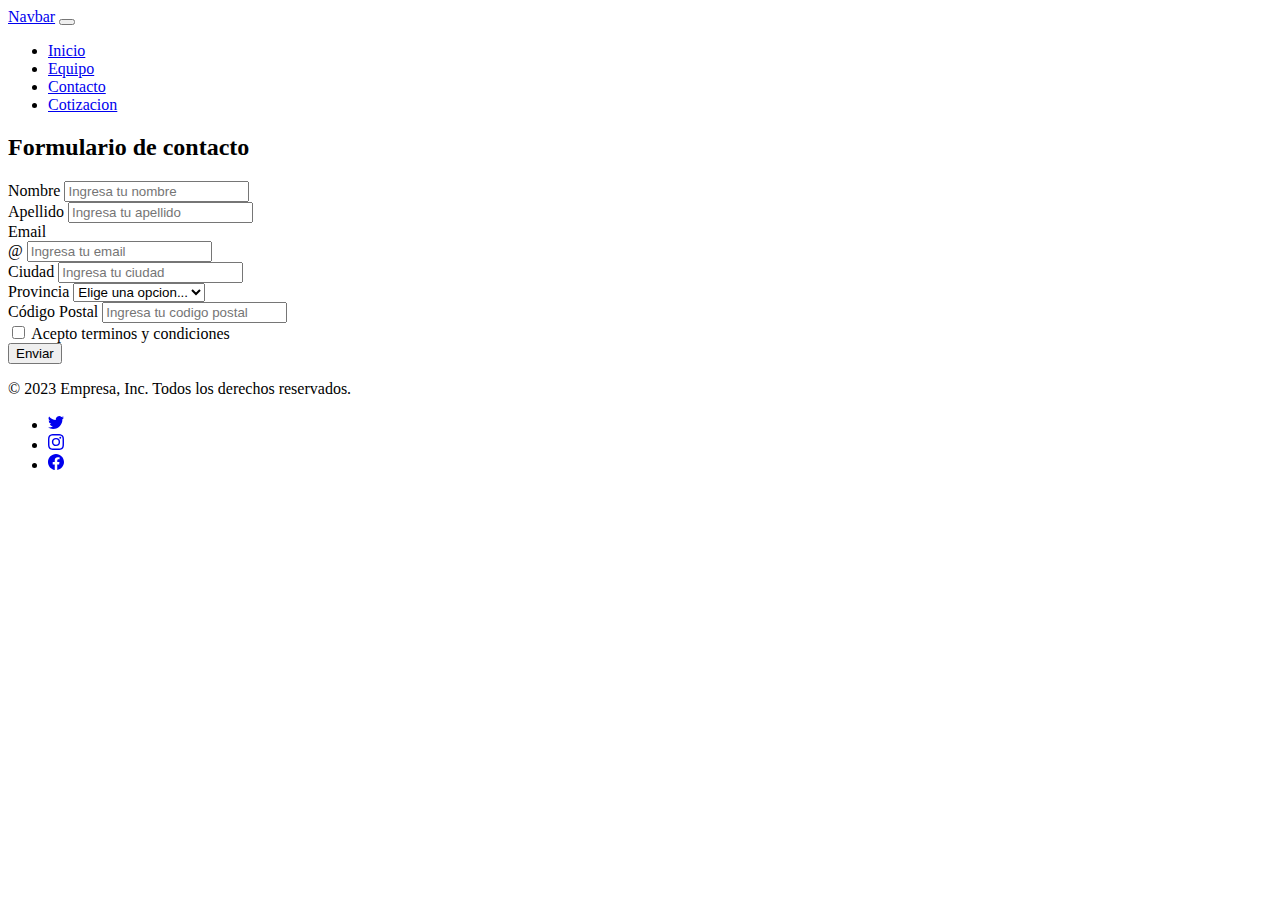
==== contacto.html @ 48c7e13e "Jquery" ====
<!DOCTYPE html>
<html lang="en">
<head>
    <meta charset="UTF-8">
    <meta http-equiv="X-UA-Compatible" content="IE=edge">
    <meta name="viewport" content="width=device-width, initial-scale=1.0">
    <link rel="stylesheet" href="contacto.css">
    <link href="https://cdn.jsdelivr.net/npm/bootstrap@5.3.0-alpha2/dist/css/bootstrap.min.css" rel="stylesheet" integrity="sha384-aFq/bzH65dt+w6FI2ooMVUpc+21e0SRygnTpmBvdBgSdnuTN7QbdgL+OapgHtvPp" crossorigin="anonymous">
    <title>Document</title>
</head>
<body>
    <header>
        <nav class="navbar navbar-expand-lg bg-body-tertiary">
            <div class="container-fluid">
              <a class="navbar-brand" href="index.html">Navbar</a>
              <button class="navbar-toggler" type="button" data-bs-toggle="collapse" data-bs-target="#navbarNav" aria-controls="navbarNav" aria-expanded="false" aria-label="Toggle navigation">
                <span class="navbar-toggler-icon"></span>
              </button>
              <div class="collapse navbar-collapse" id="navbarNav">
                <ul class="navbar-nav">
                  <li class="nav-item">
                    <a class="nav-link active" aria-current="page" href="index.html">Inicio</a>
                  </li>
                  <li class="nav-item">
                    <a class="nav-link" href="equipo.html">Equipo</a>
                  </li>
                  <li class="nav-item">
                    <a class="nav-link" href="contacto.html">Contacto</a>
                  </li>
                  <li class="nav-item">
                    <a class="nav-link" href="cotizacion.html">Cotizacion</a>
                  </li>
                </ul>
              </div>
            </div>
          </nav>
    </header>
    <main class="mainContatco d-flex flex-column justify-content-center align-items-center p-3">
        <h2 class="titulo p-4">Formulario de contacto</h2>
        <form class="row g-3 contactosForm">
          <div class="col-md-4">
            <label for="nombre" class="form-label">Nombre</label>
            <input type="text" class="form-control" id="nombre" placeholder="Ingresa tu nombre" required>
          </div>
          <div class="col-md-4">
            <label for="apellido" class="form-label">Apellido</label>
            <input type="text" class="form-control" id="apellido" placeholder="Ingresa tu apellido" required>
          </div>
          <div class="col-md-4">
            <label for="email" class="form-label">Email</label>
            <div class="input-group">
              <span class="input-group-text" id="inputGroupPrepend2">@</span>
              <input type="text" class="form-control" id="email" aria-describedby="inputGroupPrepend2" placeholder="Ingresa tu email" required>
            </div>
          </div>
          <div class="col-md-6">
            <label for="ciudad" class="form-label">Ciudad</label>
            <input type="text" class="form-control" id="ciudad" placeholder="Ingresa tu ciudad" required>
          </div>
          <div class="col-md-3">
            <label for="provincia" class="form-label">Provincia</label>
            <select class="form-select" id="provincia" required>
              <option selected disabled value="">Elige una opcion...</option>
              <option value="Buenos Aires">Buenos Aires</option>
              <option value="Cordoba">Córdoba</option>
              <option value="Santa Fe">Sante Fe</option>
              <option value="Mendoza">Mendoza</option>
            </select>
          </div>
          <div class="col-md-3">
            <label for="codPos" class="form-label">Código Postal</label>
            <input type="text" class="form-control" id="codPos" placeholder="Ingresa tu codigo postal" required>
          </div>
          <div class="col-12">
            <div class="form-check">
              <input class="form-check-input" type="checkbox" value="" id="terminos" required>
              <label class="form-check-label" for="terminos">
                Acepto terminos y condiciones
              </label>
            </div>
          </div>
          <div class="col-12">
            <button class="btn btn-primary" type="submit">Enviar</button>
          </div>
        </form>
    </main>
    <div class="container">
      <footer class="py-5">    
        <div class="d-flex justify-content-center py-4 my-4 border-top">
          <p>&copy; 2023 Empresa, Inc. Todos los derechos reservados.</p>
          <ul class="list-unstyled d-flex">
            <li class="ms-3"><a class="link-secondary" target="_blank" href="https://twitter.com/"><svg xmlns="http://www.w3.org/2000/svg" width="16" height="16" fill="currentColor" class="bi bi-twitter" viewBox="0 0 16 16">
              <path d="M5.026 15c6.038 0 9.341-5.003 9.341-9.334 0-.14 0-.282-.006-.422A6.685 6.685 0 0 0 16 3.542a6.658 6.658 0 0 1-1.889.518 3.301 3.301 0 0 0 1.447-1.817 6.533 6.533 0 0 1-2.087.793A3.286 3.286 0 0 0 7.875 6.03a9.325 9.325 0 0 1-6.767-3.429 3.289 3.289 0 0 0 1.018 4.382A3.323 3.323 0 0 1 .64 6.575v.045a3.288 3.288 0 0 0 2.632 3.218 3.203 3.203 0 0 1-.865.115 3.23 3.23 0 0 1-.614-.057 3.283 3.283 0 0 0 3.067 2.277A6.588 6.588 0 0 1 .78 13.58a6.32 6.32 0 0 1-.78-.045A9.344 9.344 0 0 0 5.026 15z"/>
            </svg></a></li>
            <li class="ms-3"><a class="link-secondary" target="_blank" href="https://www.instagram.com/"><svg xmlns="http://www.w3.org/2000/svg" width="16" height="16" fill="currentColor" class="bi bi-instagram" viewBox="0 0 16 16">
              <path d="M8 0C5.829 0 5.556.01 4.703.048 3.85.088 3.269.222 2.76.42a3.917 3.917 0 0 0-1.417.923A3.927 3.927 0 0 0 .42 2.76C.222 3.268.087 3.85.048 4.7.01 5.555 0 5.827 0 8.001c0 2.172.01 2.444.048 3.297.04.852.174 1.433.372 1.942.205.526.478.972.923 1.417.444.445.89.719 1.416.923.51.198 1.09.333 1.942.372C5.555 15.99 5.827 16 8 16s2.444-.01 3.298-.048c.851-.04 1.434-.174 1.943-.372a3.916 3.916 0 0 0 1.416-.923c.445-.445.718-.891.923-1.417.197-.509.332-1.09.372-1.942C15.99 10.445 16 10.173 16 8s-.01-2.445-.048-3.299c-.04-.851-.175-1.433-.372-1.941a3.926 3.926 0 0 0-.923-1.417A3.911 3.911 0 0 0 13.24.42c-.51-.198-1.092-.333-1.943-.372C10.443.01 10.172 0 7.998 0h.003zm-.717 1.442h.718c2.136 0 2.389.007 3.232.046.78.035 1.204.166 1.486.275.373.145.64.319.92.599.28.28.453.546.598.92.11.281.24.705.275 1.485.039.843.047 1.096.047 3.231s-.008 2.389-.047 3.232c-.035.78-.166 1.203-.275 1.485a2.47 2.47 0 0 1-.599.919c-.28.28-.546.453-.92.598-.28.11-.704.24-1.485.276-.843.038-1.096.047-3.232.047s-2.39-.009-3.233-.047c-.78-.036-1.203-.166-1.485-.276a2.478 2.478 0 0 1-.92-.598 2.48 2.48 0 0 1-.6-.92c-.109-.281-.24-.705-.275-1.485-.038-.843-.046-1.096-.046-3.233 0-2.136.008-2.388.046-3.231.036-.78.166-1.204.276-1.486.145-.373.319-.64.599-.92.28-.28.546-.453.92-.598.282-.11.705-.24 1.485-.276.738-.034 1.024-.044 2.515-.045v.002zm4.988 1.328a.96.96 0 1 0 0 1.92.96.96 0 0 0 0-1.92zm-4.27 1.122a4.109 4.109 0 1 0 0 8.217 4.109 4.109 0 0 0 0-8.217zm0 1.441a2.667 2.667 0 1 1 0 5.334 2.667 2.667 0 0 1 0-5.334z"/>
            </svg></a></li>
            <li class="ms-3"><a class="link-secondary" target="_blank" href="www.facebook.com"><svg xmlns="http://www.w3.org/2000/svg" width="16" height="16" fill="currentColor" class="bi bi-facebook" viewBox="0 0 16 16">
              <path d="M16 8.049c0-4.446-3.582-8.05-8-8.05C3.58 0-.002 3.603-.002 8.05c0 4.017 2.926 7.347 6.75 7.951v-5.625h-2.03V8.05H6.75V6.275c0-2.017 1.195-3.131 3.022-3.131.876 0 1.791.157 1.791.157v1.98h-1.009c-.993 0-1.303.621-1.303 1.258v1.51h2.218l-.354 2.326H9.25V16c3.824-.604 6.75-3.934 6.75-7.951z"/>
            </svg></a></li>
          </ul>
        </div>
      </footer>
    </div>
    <script src="https://code.jquery.com/jquery-3.6.4.min.js" integrity="sha256-oP6HI9z1XaZNBrJURtCoUT5SUnxFr8s3BzRl+cbzUq8=" crossorigin="anonymous"></script>
    <script src="https://cdn.jsdelivr.net/npm/bootstrap@5.3.0-alpha2/dist/js/bootstrap.bundle.min.js" integrity="sha384-qKXV1j0HvMUeCBQ+QVp7JcfGl760yU08IQ+GpUo5hlbpg51QRiuqHAJz8+BrxE/N" crossorigin="anonymous"></script>
    <script src="contacto.js"></script>
</body>
</html>
---- contacto.css ----
a:hover{
    text-shadow: 1px 1px 1px rgba(37, 162, 204, 0.467);
}
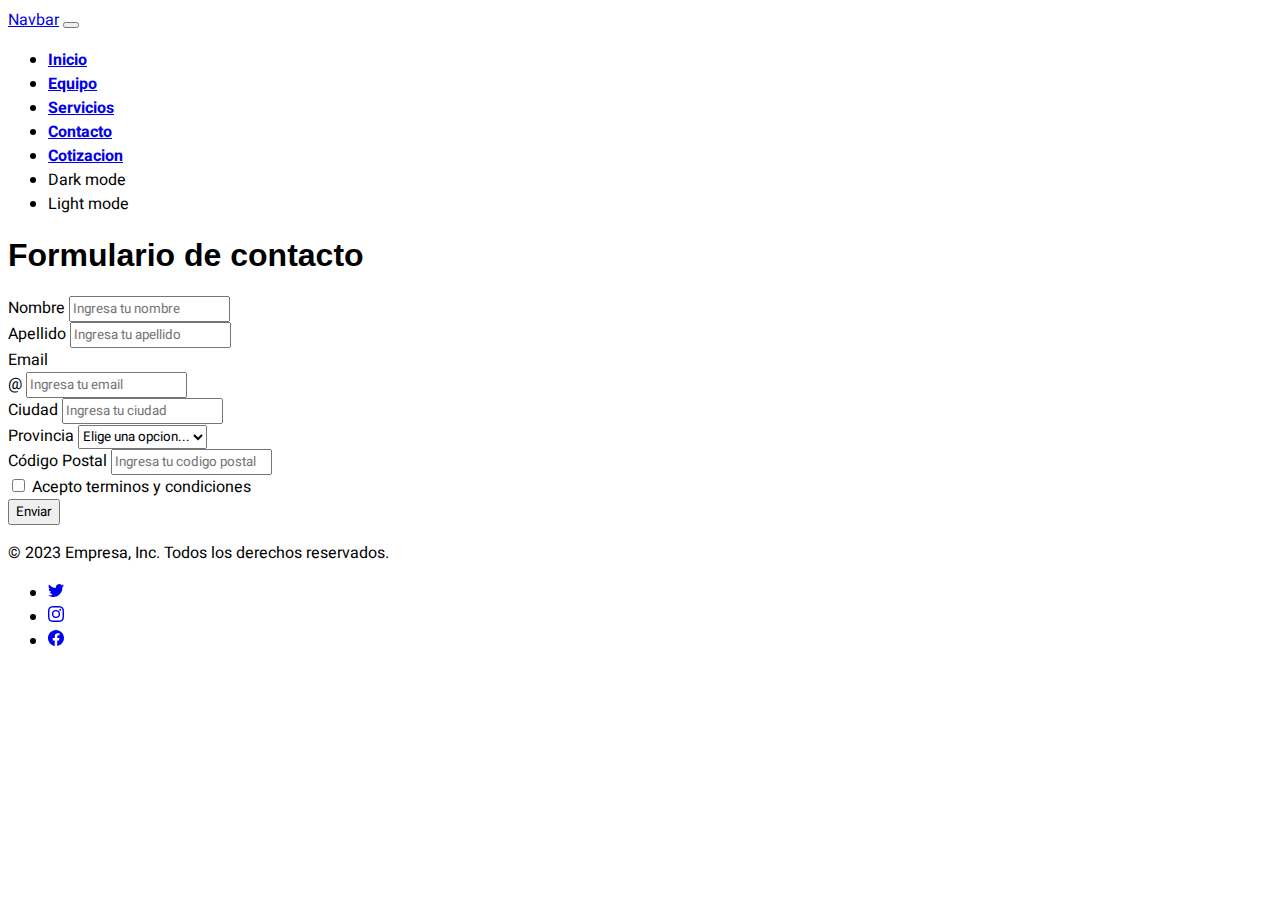
==== commit b76160d5: "Styles, dark mode" ====
--- a/contacto.html
+++ b/contacto.html
@@ -4,40 +4,52 @@
     <meta charset="UTF-8">
     <meta http-equiv="X-UA-Compatible" content="IE=edge">
     <meta name="viewport" content="width=device-width, initial-scale=1.0">
-    <link rel="stylesheet" href="contacto.css">
+    <link rel="stylesheet" href="style.css">
     <link href="https://cdn.jsdelivr.net/npm/bootstrap@5.3.0-alpha2/dist/css/bootstrap.min.css" rel="stylesheet" integrity="sha384-aFq/bzH65dt+w6FI2ooMVUpc+21e0SRygnTpmBvdBgSdnuTN7QbdgL+OapgHtvPp" crossorigin="anonymous">
-    <title>Document</title>
+    <link rel="preconnect" href="https://fonts.googleapis.com">
+    <link rel="preconnect" href="https://fonts.gstatic.com" crossorigin>
+    <link href="https://fonts.googleapis.com/css2?family=Heebo:wght@300&family=Monoton&display=swap" rel="stylesheet">
+    <title>Proyecto AP4.0</title>
 </head>
 <body>
     <header>
-        <nav class="navbar navbar-expand-lg bg-body-tertiary">
-            <div class="container-fluid">
-              <a class="navbar-brand" href="index.html">Navbar</a>
-              <button class="navbar-toggler" type="button" data-bs-toggle="collapse" data-bs-target="#navbarNav" aria-controls="navbarNav" aria-expanded="false" aria-label="Toggle navigation">
-                <span class="navbar-toggler-icon"></span>
-              </button>
-              <div class="collapse navbar-collapse" id="navbarNav">
-                <ul class="navbar-nav">
-                  <li class="nav-item">
-                    <a class="nav-link active" aria-current="page" href="index.html">Inicio</a>
-                  </li>
-                  <li class="nav-item">
-                    <a class="nav-link" href="equipo.html">Equipo</a>
-                  </li>
-                  <li class="nav-item">
-                    <a class="nav-link" href="contacto.html">Contacto</a>
-                  </li>
-                  <li class="nav-item">
-                    <a class="nav-link" href="cotizacion.html">Cotizacion</a>
-                  </li>
-                </ul>
-              </div>
-            </div>
-          </nav>
+      <nav class="navbar navbar-expand-lg bg-body-tertiary">
+        <div class="container-fluid">
+          <a class="navbar-brand" href="index.html">Navbar</a>
+          <button class="navbar-toggler" type="button" data-bs-toggle="collapse" data-bs-target="#navbarNav" aria-controls="navbarNav" aria-expanded="false" aria-label="Toggle navigation">
+            <span class="navbar-toggler-icon"></span>
+          </button>
+          <div class="collapse navbar-collapse" id="navbarNav">
+            <ul class="navbar-nav">
+              <li class="nav-item">
+                <a class="nav-link navlink" aria-current="page" href="index.html">Inicio</a>
+              </li>
+              <li class="nav-item">
+                <a class="nav-link navlink" href="equipo.html">Equipo</a>
+              </li>
+              <li class="nav-item">
+                <a class="nav-link navlink" href="servicios.html">Servicios</a>
+              </li>
+              <li class="nav-item">
+                <a class="nav-link navlink" href="contacto.html">Contacto</a>
+              </li>
+              <li class="nav-item">
+                <a class="nav-link navlink" href="cotizacion.html">Cotizacion</a>
+              </li>
+              <li class="nav-item">
+                <a class="nav-link text-secondary dark ms-5">Dark mode</a>
+              </li>
+              <li class="nav-item">
+                <a class="nav-link text-secondary light ms-5 invisible">Light mode</a>
+              </li>
+            </ul>
+          </div>
+        </div>
+      </nav>
     </header>
     <main class="mainContatco d-flex flex-column justify-content-center align-items-center p-3">
-        <h2 class="titulo p-4">Formulario de contacto</h2>
-        <form class="row g-3 contactosForm">
+        <h1 class="titulo p-4">Formulario de contacto</h1>
+        <form class="row col-8 g-3 contactosForm">
           <div class="col-md-4">
             <label for="nombre" class="form-label">Nombre</label>
             <input type="text" class="form-control" id="nombre" placeholder="Ingresa tu nombre" required>
@@ -104,6 +116,6 @@
     </div>
     <script src="https://code.jquery.com/jquery-3.6.4.min.js" integrity="sha256-oP6HI9z1XaZNBrJURtCoUT5SUnxFr8s3BzRl+cbzUq8=" crossorigin="anonymous"></script>
     <script src="https://cdn.jsdelivr.net/npm/bootstrap@5.3.0-alpha2/dist/js/bootstrap.bundle.min.js" integrity="sha384-qKXV1j0HvMUeCBQ+QVp7JcfGl760yU08IQ+GpUo5hlbpg51QRiuqHAJz8+BrxE/N" crossorigin="anonymous"></script>
-    <script src="contacto.js"></script>
+    <script src="index.js"></script>
 </body>
 </html>--- a/style.css
+++ b/style.css
@@ -0,0 +1,29 @@
+*{
+    font-family: 'Heebo', sans-serif;
+}
+
+a:hover{
+    text-shadow: 1px 1px 1px rgba(37, 162, 204, 0.467);
+}
+
+.dark:hover{
+    text-shadow: 1px 1px 1px rgba(12, 12, 12, 0.903);
+    cursor: pointer;
+}
+.light:hover{
+    text-shadow: 1px 1px 1px rgba(252, 252, 252, 0.983);
+    cursor: pointer;
+}
+
+.imagenService{
+    width: 250px;
+}
+
+.titulo{
+    font-family: 'Franklin Gothic Medium', 'Arial Narrow', Arial, sans-serif
+}
+
+.navlink{
+    font-weight: bold !important;
+}
+
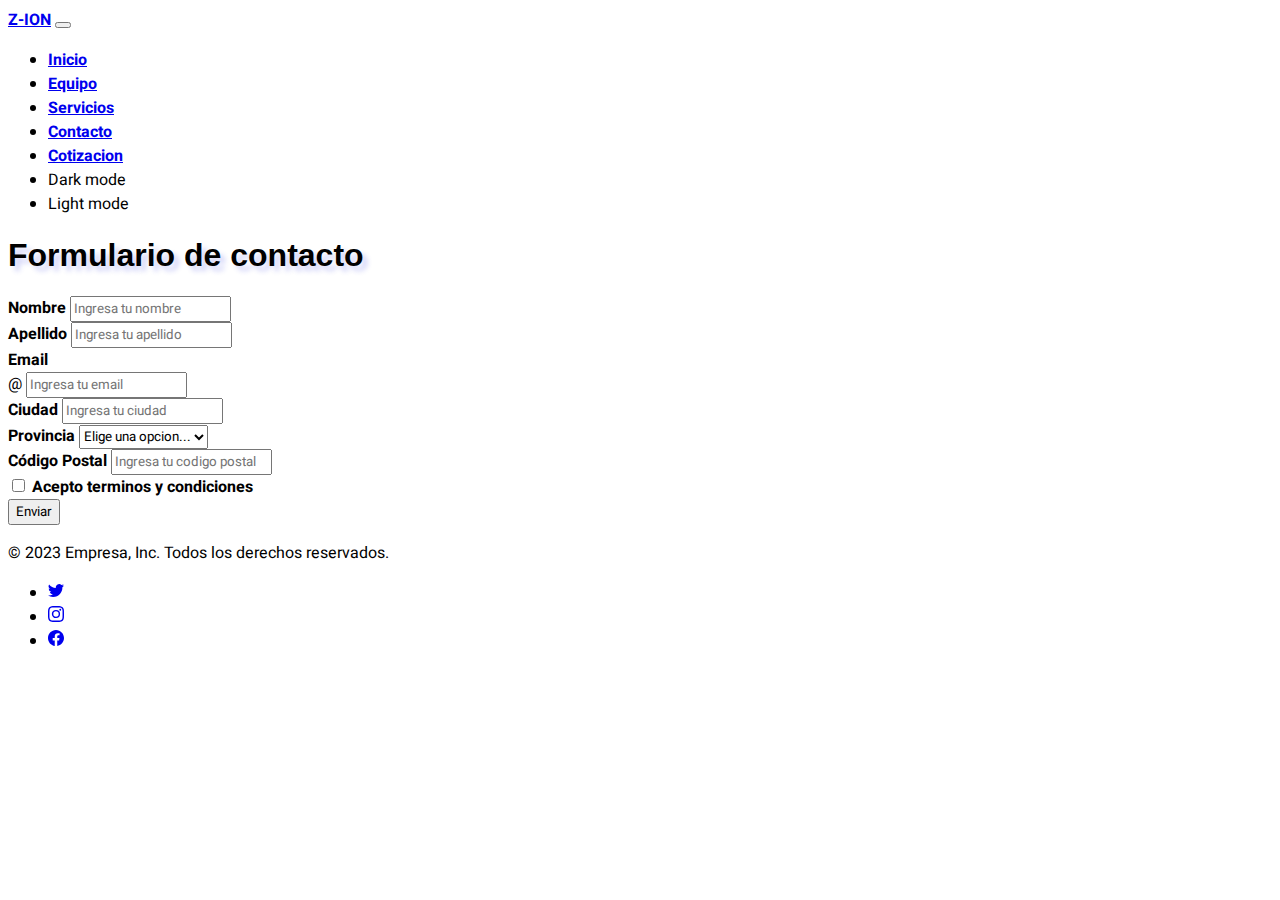
==== commit be948a76: "cambio en navbar" ====
--- a/contacto.html
+++ b/contacto.html
@@ -15,7 +15,7 @@
     <header>
       <nav class="navbar navbar-expand-lg bg-body-tertiary">
         <div class="container-fluid">
-          <a class="navbar-brand" href="index.html">Navbar</a>
+          <a class="navbar-brand ps-3" href="index.html"><strong>Z-ION</strong></a>
           <button class="navbar-toggler" type="button" data-bs-toggle="collapse" data-bs-target="#navbarNav" aria-controls="navbarNav" aria-expanded="false" aria-label="Toggle navigation">
             <span class="navbar-toggler-icon"></span>
           </button>
--- a/style.css
+++ b/style.css
@@ -3,7 +3,7 @@
 }
 
 a:hover{
-    text-shadow: 1px 1px 1px rgba(37, 162, 204, 0.467);
+    text-shadow: 1px 1px 1px rgba(55, 63, 222, 0.383);
 }
 
 .dark:hover{
@@ -20,10 +20,19 @@
 }
 
 .titulo{
-    font-family: 'Franklin Gothic Medium', 'Arial Narrow', Arial, sans-serif
+    font-family: 'Franklin Gothic Medium', 'Arial Narrow', Arial, sans-serif;
+    text-shadow: 5px 5px 5px rgba(55, 63, 222, 0.225)
 }
 
 .navlink{
     font-weight: bold !important;
 }
 
+.card{
+    box-shadow: 5px 5px 5px rgba(55, 64, 222, 0.742), -5px -5px 5px rgba(55, 64, 222, 0.742) ;
+}
+
+label{
+    font-weight: bolder;
+}
+
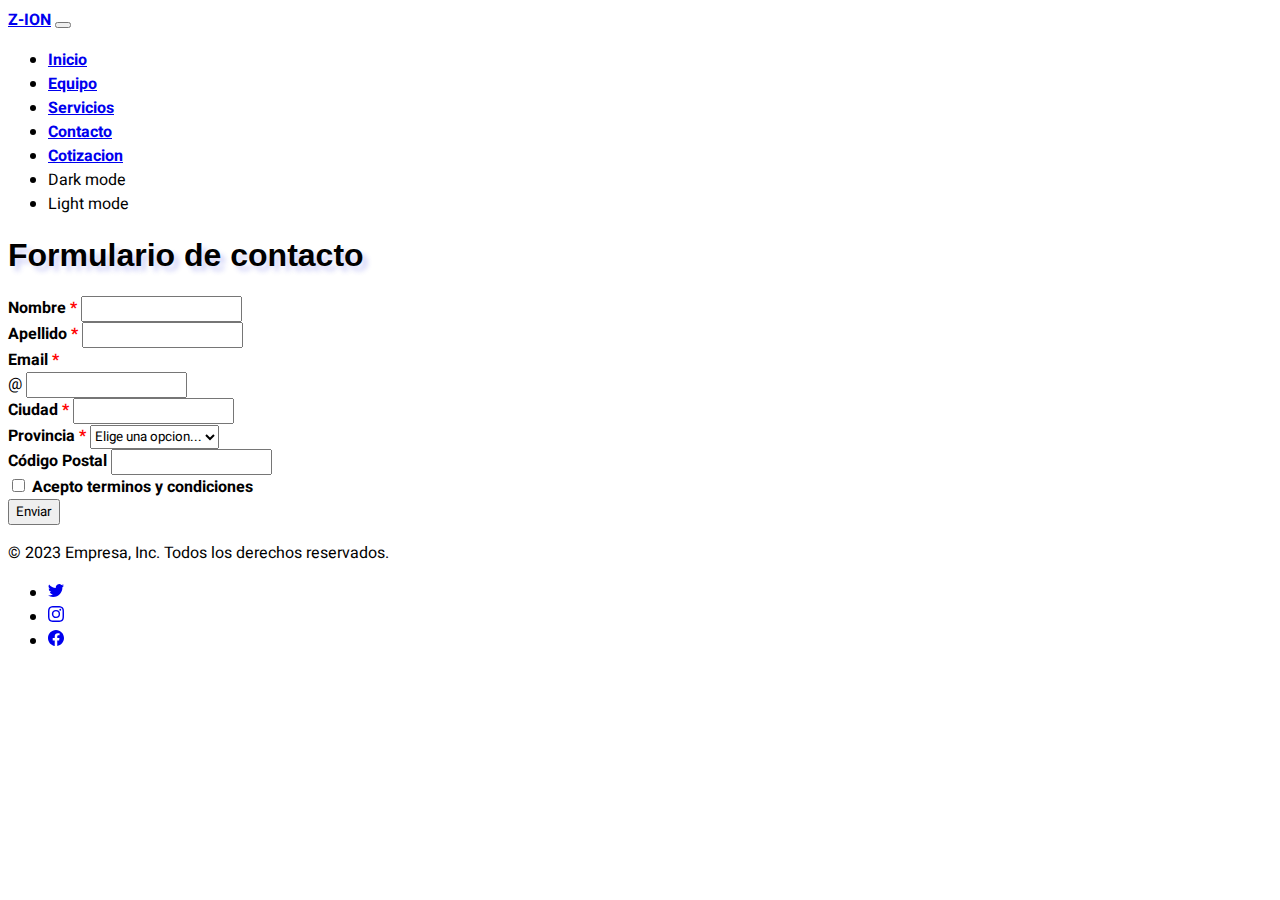
==== commit a224864c: "cambios finales" ====
--- a/contacto.html
+++ b/contacto.html
@@ -51,26 +51,26 @@
         <h1 class="titulo p-4">Formulario de contacto</h1>
         <form class="row col-8 g-3 contactosForm">
           <div class="col-md-4">
-            <label for="nombre" class="form-label">Nombre</label>
-            <input type="text" class="form-control" id="nombre" placeholder="Ingresa tu nombre" required>
+            <label for="nombre" class="form-label">Nombre <span class="obligatorio">*</span></label>
+            <input type="text" class="form-control" id="nombre" required>
           </div>
           <div class="col-md-4">
-            <label for="apellido" class="form-label">Apellido</label>
-            <input type="text" class="form-control" id="apellido" placeholder="Ingresa tu apellido" required>
+            <label for="apellido" class="form-label">Apellido <span class="obligatorio">*</span></label>
+            <input type="text" class="form-control" id="apellido"  required>
           </div>
           <div class="col-md-4">
-            <label for="email" class="form-label">Email</label>
+            <label for="email" class="form-label">Email <span class="obligatorio">*</span></label>
             <div class="input-group">
               <span class="input-group-text" id="inputGroupPrepend2">@</span>
-              <input type="text" class="form-control" id="email" aria-describedby="inputGroupPrepend2" placeholder="Ingresa tu email" required>
+              <input type="text" class="form-control" id="email" aria-describedby="inputGroupPrepend2" required>
             </div>
           </div>
           <div class="col-md-6">
-            <label for="ciudad" class="form-label">Ciudad</label>
-            <input type="text" class="form-control" id="ciudad" placeholder="Ingresa tu ciudad" required>
+            <label for="ciudad" class="form-label">Ciudad <span class="obligatorio">*</span></label>
+            <input type="text" class="form-control" id="ciudad" required>
           </div>
           <div class="col-md-3">
-            <label for="provincia" class="form-label">Provincia</label>
+            <label for="provincia" class="form-label">Provincia <span class="obligatorio">*</span></label>
             <select class="form-select" id="provincia" required>
               <option selected disabled value="">Elige una opcion...</option>
               <option value="Buenos Aires">Buenos Aires</option>
@@ -81,7 +81,7 @@
           </div>
           <div class="col-md-3">
             <label for="codPos" class="form-label">Código Postal</label>
-            <input type="text" class="form-control" id="codPos" placeholder="Ingresa tu codigo postal" required>
+            <input type="text" class="form-control" id="codPos" required>
           </div>
           <div class="col-12">
             <div class="form-check">
--- a/style.css
+++ b/style.css
@@ -18,6 +18,13 @@
 .imagenService{
     width: 250px;
 }
+.imagenService:hover{
+    box-shadow: 5px 5px 5px rgba(55, 64, 222, 0.742)
+}
+
+.servicios{
+    width: 50%;
+}
 
 .titulo{
     font-family: 'Franklin Gothic Medium', 'Arial Narrow', Arial, sans-serif;
@@ -36,3 +43,19 @@
     font-weight: bolder;
 }
 
+.container {
+    max-width: 900px;
+}
+
+.oculto {
+    display: none;
+}
+
+.botonC{
+    margin-top: 10px;
+}
+
+.obligatorio{
+    color: red;
+}
+
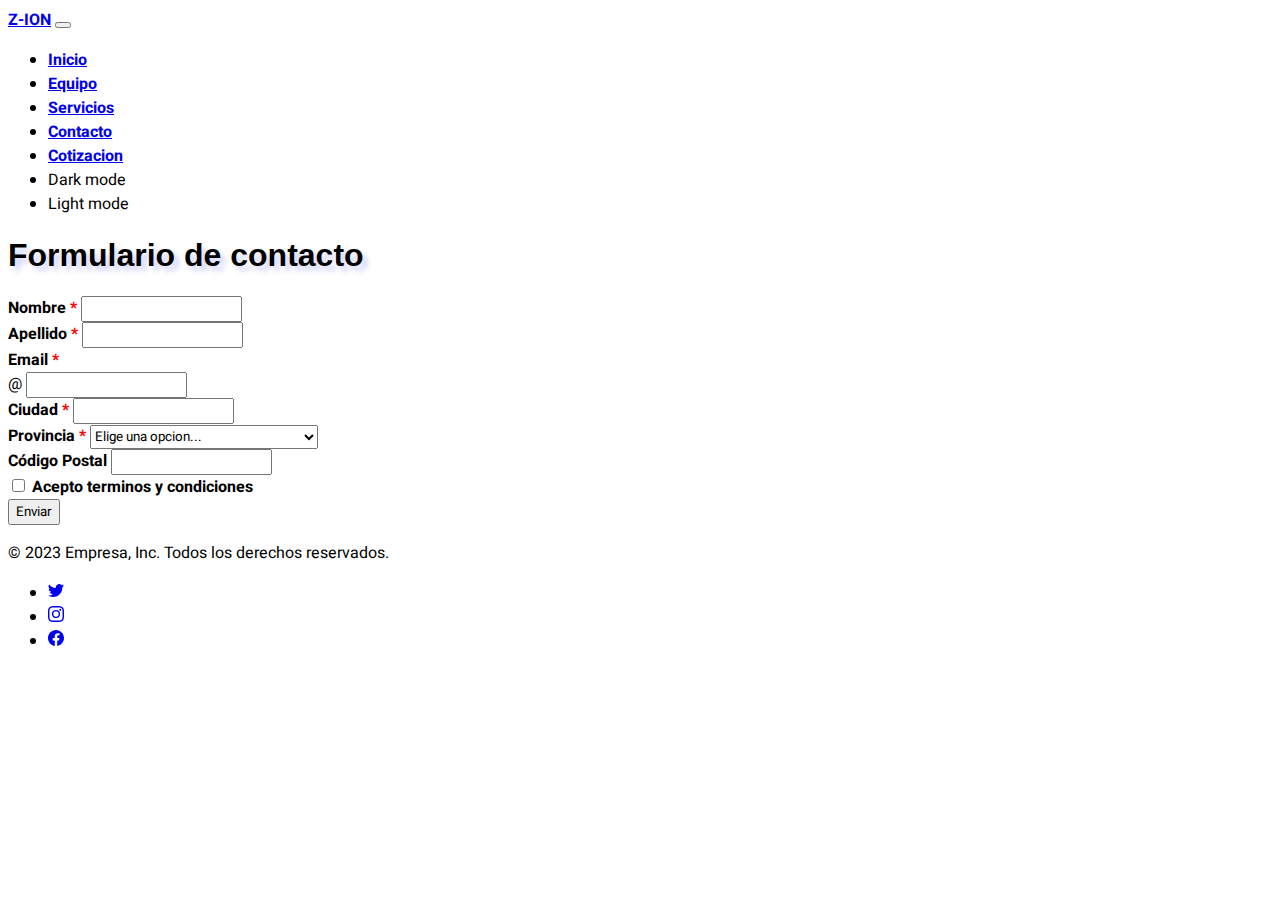
==== commit 0dc395b8: "Actualizacion" ====
--- a/contacto.html
+++ b/contacto.html
@@ -9,9 +9,9 @@
     <link rel="preconnect" href="https://fonts.googleapis.com">
     <link rel="preconnect" href="https://fonts.gstatic.com" crossorigin>
     <link href="https://fonts.googleapis.com/css2?family=Heebo:wght@300&family=Monoton&display=swap" rel="stylesheet">
-    <title>Proyecto AP4.0</title>
+    <title>Z-ION - Contacto</title>
 </head>
-<body>
+<body class="d-flex flex-column min-vh-100">
     <header>
       <nav class="navbar navbar-expand-lg bg-body-tertiary">
         <div class="container-fluid">
@@ -74,9 +74,31 @@
             <select class="form-select" id="provincia" required>
               <option selected disabled value="">Elige una opcion...</option>
               <option value="Buenos Aires">Buenos Aires</option>
-              <option value="Cordoba">Córdoba</option>
-              <option value="Santa Fe">Sante Fe</option>
+              <option value="Catamarca">Catamarca</option>
+              <option value="Chaco">Chaco</option>
+              <option value="Chubut">Chubut</option>
+              <option value="Ciudad Autónoma de Buenos Aires">
+                Ciudad Autónoma de Buenos Aires
+              </option>
+              <option value="Córdoba">Córdoba</option>
+              <option value="Corrientes">Corrientes</option>
+              <option value="Entre Ríos">Entre Ríos</option>
+              <option value="Formosa">Formosa</option>
+              <option value="Jujuy">Jujuy</option>
+              <option value="La Pampa">La Pampa</option>
+              <option value="La Rioja">La Rioja</option>
               <option value="Mendoza">Mendoza</option>
+              <option value="Misiones">Misiones</option>
+              <option value="Neuquén">Neuquén</option>
+              <option value="Río Negro">Río Negro</option>
+              <option value="Salta">Salta</option>
+              <option value="San Juan">San Juan</option>
+              <option value="San Luis">San Luis</option>
+              <option value="Santa Cruz">Santa Cruz</option>
+              <option value="Santa Fe">Santa Fe</option>
+              <option value="Santiago del Estero">Santiago del Estero</option>
+              <option value="Tierra del Fuego">Tierra del Fuego</option>
+              <option value="Tucumán">Tucumán</option>
             </select>
           </div>
           <div class="col-md-3">
@@ -96,9 +118,9 @@
           </div>
         </form>
     </main>
-    <div class="container">
-      <footer class="py-5">    
-        <div class="d-flex justify-content-center py-4 my-4 border-top">
+    <div class="container mt-auto">
+      <footer class="pt-5">    
+        <div class="d-flex justify-content-center pt-4 my-4 border-top">
           <p>&copy; 2023 Empresa, Inc. Todos los derechos reservados.</p>
           <ul class="list-unstyled d-flex">
             <li class="ms-3"><a class="link-secondary" target="_blank" href="https://twitter.com/"><svg xmlns="http://www.w3.org/2000/svg" width="16" height="16" fill="currentColor" class="bi bi-twitter" viewBox="0 0 16 16">
--- a/style.css
+++ b/style.css
@@ -1,61 +1,64 @@
-*{
-    font-family: 'Heebo', sans-serif;
+* {
+  font-family: "Heebo", sans-serif;
 }
 
-a:hover{
-    text-shadow: 1px 1px 1px rgba(55, 63, 222, 0.383);
+a:hover {
+  text-shadow: 1px 1px 1px rgba(55, 63, 222, 0.383);
 }
 
-.dark:hover{
-    text-shadow: 1px 1px 1px rgba(12, 12, 12, 0.903);
-    cursor: pointer;
+.dark:hover {
+  text-shadow: 1px 1px 1px rgba(12, 12, 12, 0.903);
+  cursor: pointer;
 }
-.light:hover{
-    text-shadow: 1px 1px 1px rgba(252, 252, 252, 0.983);
-    cursor: pointer;
+.light:hover {
+  text-shadow: 1px 1px 1px rgba(252, 252, 252, 0.983);
+  cursor: pointer;
 }
 
-.imagenService{
-    width: 250px;
+.imagenService {
+  width: 250px;
 }
-.imagenService:hover{
-    box-shadow: 5px 5px 5px rgba(55, 64, 222, 0.742)
+.imagenService:hover {
+  box-shadow: 5px 5px 5px rgba(55, 64, 222, 0.742);
 }
 
-.servicios{
-    width: 50%;
+.servicios {
+  width: 50%;
 }
 
-.titulo{
-    font-family: 'Franklin Gothic Medium', 'Arial Narrow', Arial, sans-serif;
-    text-shadow: 5px 5px 5px rgba(55, 63, 222, 0.225)
+.titulo {
+  font-family: "Franklin Gothic Medium", "Arial Narrow", Arial, sans-serif;
+  text-shadow: 5px 5px 5px rgba(55, 63, 222, 0.225);
 }
 
-.navlink{
-    font-weight: bold !important;
+.navlink {
+  font-weight: bold !important;
 }
 
-.card{
-    box-shadow: 5px 5px 5px rgba(55, 64, 222, 0.742), -5px -5px 5px rgba(55, 64, 222, 0.742) ;
+.card {
+  box-shadow: 5px 5px 5px rgba(55, 64, 222, 0.742),
+    -5px -5px 5px rgba(55, 64, 222, 0.742);
 }
 
-label{
-    font-weight: bolder;
+label {
+  font-weight: bolder;
 }
 
 .container {
-    max-width: 900px;
+  max-width: 900px;
 }
 
 .oculto {
-    display: none;
+  display: none;
 }
 
-.botonC{
-    margin-top: 10px;
+.botonC {
+  margin-top: 10px;
 }
 
-.obligatorio{
-    color: red;
+.obligatorio {
+  color: red;
 }
-
+.modal-content {
+  padding: 30px;
+}
